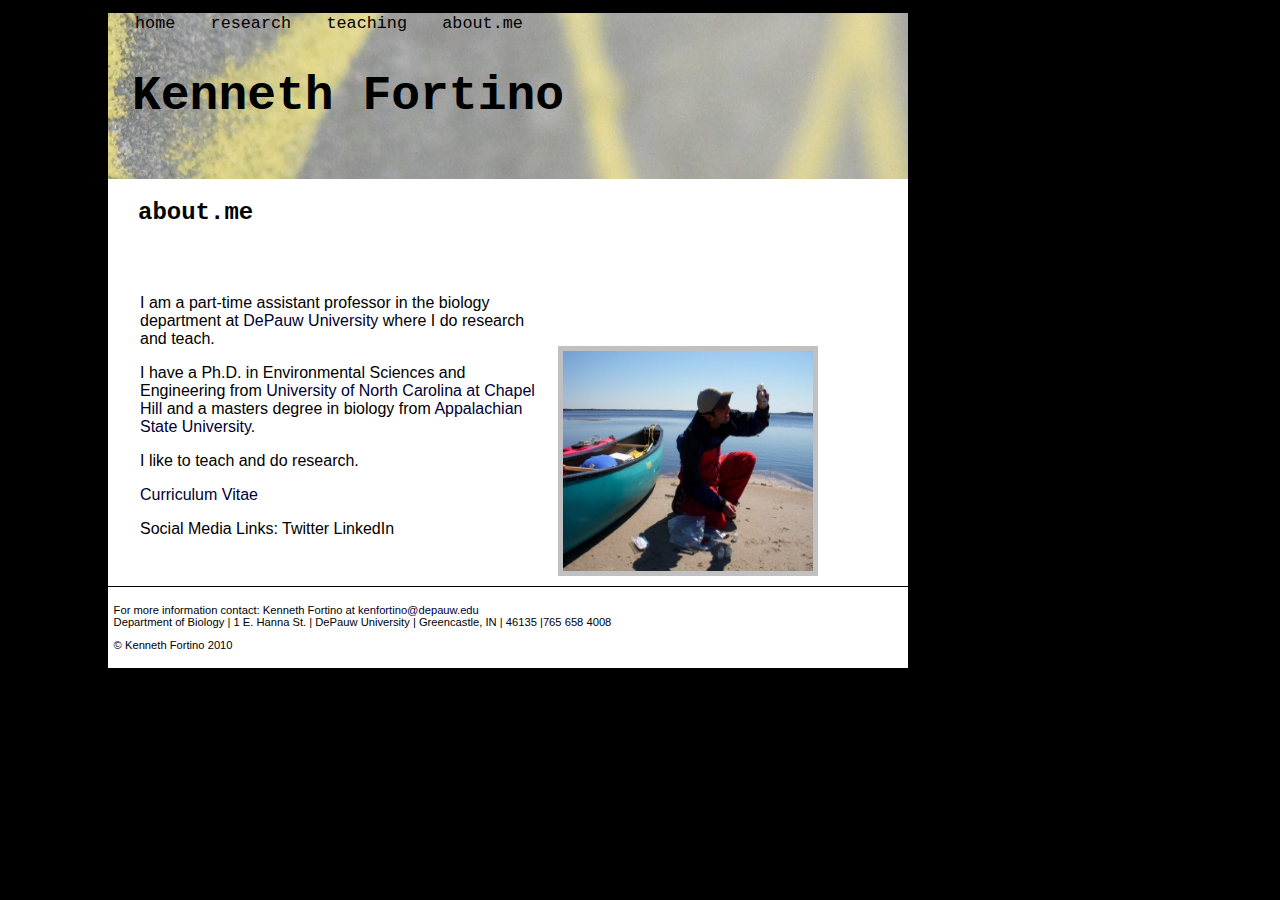
==== pages/about.html @ a24b3671 "Initial commit of files for LU homepage" ====
<!-- Kenneth Fortino About.me page -->
<!DOCTYPE thml PUBLIC "-//W3C//DTD XHTML 1.0 Transitional//EN"
"http://www.w3.org/RT/xhtml1/DTD/xhtml1-transitional.dtd">
<html xmlns="http://www.w3.org/1999/xhtml"> <!-- specifying using XHTML -->

<head><meta http-equiv="content-type" content="text/html; charset=utf-8" />
<title>Kenneth Fortino</title>
<link rel="stylesheet" type="text/css" href="../simple.css" />  <!-- links to fortino.css stylesheet-->
</head>

<body>
<div id="wrap">

<div class="header">
  <h1><a href="../index.html" class="header_link">Kenneth Fortino</a></h1>
<div class="menu">
    <a href="../index.html" class="menu_link">home</a> <a href="research.html" class="menu_link">research</a>  <a href="teaching.html" class="menu_link">teaching</a> <a href="about.html" class="menu_link">about.me</a>
</div> <!-- close menu-->
</div> <!-- close header-->

 <h2>about.me</h2>
<div class="entry">
<p>I am a part-time assistant professor in the biology department at <a href="http://www.depauw.edu">DePauw University</a> where I do research and teach. </p>
<p>I have a Ph.D. in Environmental Sciences and Engineering from <a href="http://www.unc.edu">University of North Carolina at Chapel Hill</a> and a masters degree in biology from <a href="http://www.appstate.edu">Appalachian State University</a>. </p>
<p> I like to teach and do research.</p>
<p> <a href="fortino_cv.pdf">Curriculum Vitae</a></p>
<p> Social Media Links: Twitter LinkedIn </p> 
<div class="photo">
<img src="../pics/pungo.jpg" alt="Photo of Kenneth Fortino" width="250" height="220" />
</div><!--close photo-->
</div><!--close entry-->



<div id="footer">
<p>For more information contact: Kenneth Fortino at <a href="mailto:kenfortino@depauw.edu">kenfortino@depauw.edu</a> <br />Department of Biology | 1 E. Hanna St. | DePauw University | Greencastle, IN | 46135 |765 658 4008</p>
<p>&copy Kenneth Fortino 2010</p>  
</div><!--close footer-->
</div><!--close wrap-->
</body>
</html>
---- simple.css ----
/* The simple stylesheet for Kenneth Fortino Webpage */

/* global styles */
a:link{color: #000033; text-decoration: none;}
a:visited{color: #333333; text-decoration: none;}
a:hover{/*background: #000000; color: #FFFFFF; */text-decoration: underline;}
/*styles menu links*/
a.menu_link:link{color: black; text-decoration: none;}
a.menu_link:visited{color: #000000; text-decoration: none;}
a.menu_link:hover{text-decoration: underline;}
/*makes header title a link to the homepage*/
a.header_link:link{color: black; text-decoration: none;}
a.header_link:visited{color: black; text-decoration: none;}
a.header_link:hover{background: none; color: black; text-decoration: none;}
h2 {font-family: "Courier", sans-serif; margin-left: 30px}
h3 {font-family: "Courier", sans-serif; margin-left: 20px}
h4 {font-family: "Courier", sans-serif; margin-left: 15px}
p {font-family: "Helvetica";}

/*selector styles*/
body{background: #000000; /*url(./pics/blackboard/blackboard.JPG) center center;*/
          padding: 5px 100px 5px 100px;
}/* puts background behind everything*/

div#wrap{background: #FFFFFF; 
                  max-width: 800px;
                  /*min-height: 500px;*/
                  position: relative;
                  overflow: hidden;
 } /*puts background on box in center*/

.header{background: url(./pics/blackboard/chalk.JPG) center;
        font-family: "Courier", sans-serif; 
                     font-size: 1.5em; 
                     /*border-bottom: 1px double;*/
                    /* border-top: 10px double;*/ 
                     padding: 1em;
                     position: relative;
 } /* formats title header */

.menu{font-family: "Courier", sans-serif; 
                   font-size: 0.7em; 
                   font-weight: normal; 
                   position: absolute; top: 1px; left: 27px;
                   word-spacing: 1.5em;
 } /* formats menu */

.news{background: url(./pics/blackboard/blackboard.JPG) center center;
           font-family: "Helvetica";
           color: #FFFFFF; 
           text-align: left; 
           padding: 20px;
           position: relative;
           margin: 30px;
           min-height: 300px;
           max-width: 600px;
           max-height: 300px;
           overflow: scroll; 
} /* formats news box on homepage */

/*
.feed{background: url(./pics/blackboard/blackboard.JPG) center center;
           color: #FFFF00; 
           text-align: left; 
           padding: 20px;
           position: absolute; top: 220px; left: 400px;
           margin: 30px;
           max-width: 300px;
           max-height: 400px;
           /*overflow: scroll; 
}
 formats twitter-feed box */ 

.entry{width: 50%;
           font-family: "Helvetica";
           color: #000000; 
           text-align: left; 
           padding: 2em;
           position: relative;
           min-height: 250px; 
} /* formats main text entries */

.list{width: 80%;
           font-family: "Helvetica";
           color: #000000; 
           text-align: left; 
           padding: 2em;
           position: relative;
           min-height: 250px; 
} /* formats list entries */

.photo{position: absolute; top: 100px; left: 450px;
             border: 5px solid #C0C0C0;
 } /* locates permanent photos */

div#footer{font-family: "Helvetica", sans-serif; 
                     font-size: 0.7em; 
                     /*border-bottom: 10px double;*/
                     border-top: 1px double; 
                     padding: 0.5em;
                     /*background: #A7A400;*/
                     /*position: absolute; top: -7em;*/
} /* formats footer */


/*
div#teaching{width: 30%;
                        font-family: "Helvetica";
                        color: #A7A400; 
                        text-align: center; 
                        position: relative; top: -5em; left: 22em; 
}

div#research{width: 30%;
                        font-family: "Helvetica";
                        color: #A7A400;  
                         text-align: center;  
                         position: relative; top: -10em; left: 42em; 
 }
*/
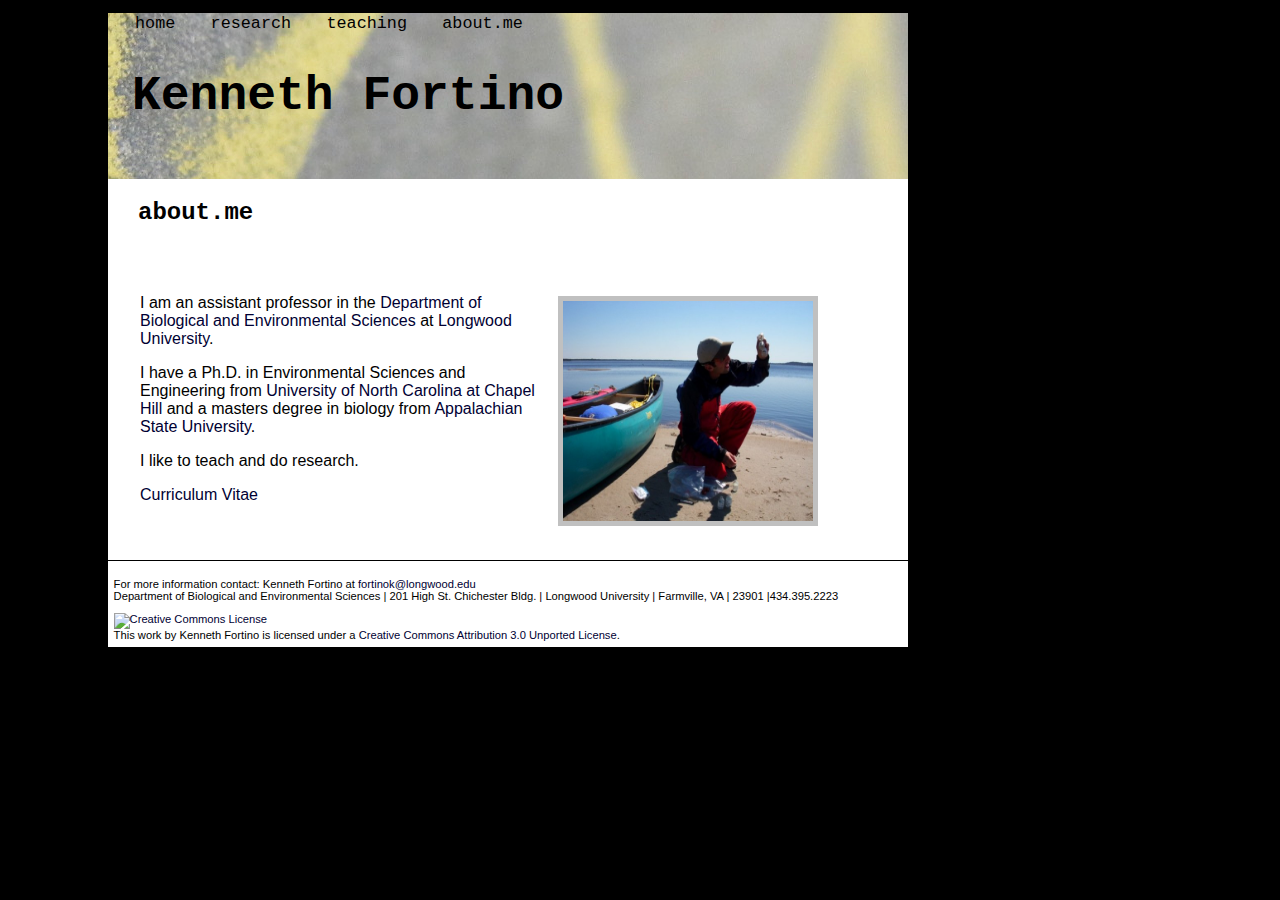
==== commit a1793d67: "Began altering the content and formatting for my LU webpage." ====
--- a/pages/about.html
+++ b/pages/about.html
@@ -20,11 +20,20 @@
 
  <h2>about.me</h2>
 <div class="entry">
-<p>I am a part-time assistant professor in the biology department at <a href="http://www.depauw.edu">DePauw University</a> where I do research and teach. </p>
-<p>I have a Ph.D. in Environmental Sciences and Engineering from <a href="http://www.unc.edu">University of North Carolina at Chapel Hill</a> and a masters degree in biology from <a href="http://www.appstate.edu">Appalachian State University</a>. </p>
+<p>
+I am an assistant professor in the <a href="http://www.longwood.edu/bes/index.html">Department of Biological and Environmental Sciences</a> at <a href="http://www.longwood.edu">Longwood University</a>. 
+</p>
+
+<p>
+I have a Ph.D. in Environmental Sciences and Engineering from <a href="http://www.unc.edu">University of North Carolina at Chapel Hill</a> and a masters degree in biology from <a href="http://www.appstate.edu">Appalachian State University</a>. 
+
+</p>
+
 <p> I like to teach and do research.</p>
+
 <p> <a href="fortino_cv.pdf">Curriculum Vitae</a></p>
-<p> Social Media Links: Twitter LinkedIn </p> 
+
+
 <div class="photo">
 <img src="../pics/pungo.jpg" alt="Photo of Kenneth Fortino" width="250" height="220" />
 </div><!--close photo-->
@@ -33,8 +42,8 @@
 
 
 <div id="footer">
-<p>For more information contact: Kenneth Fortino at <a href="mailto:kenfortino@depauw.edu">kenfortino@depauw.edu</a> <br />Department of Biology | 1 E. Hanna St. | DePauw University | Greencastle, IN | 46135 |765 658 4008</p>
-<p>&copy Kenneth Fortino 2010</p>  
+<p>For more information contact: Kenneth Fortino at <a href="mailto:fortinok@longwood.edu">fortinok@longwood.edu</a> <br />Department of Biological and Environmental Sciences | 201 High St. Chichester Bldg. | Longwood University | Farmville, VA | 23901 |434.395.2223</p>
+<a rel="license" href="http://creativecommons.org/licenses/by/3.0/deed.en_US"><img alt="Creative Commons License" style="border-width:0" src="http://i.creativecommons.org/l/by/3.0/80x15.png" /></a><br />This work by <span xmlns:cc="http://creativecommons.org/ns#" property="cc:attributionName">Kenneth Fortino</span> is licensed under a <a rel="license" href="http://creativecommons.org/licenses/by/3.0/deed.en_US">Creative Commons Attribution 3.0 Unported License</a>.  
 </div><!--close footer-->
 </div><!--close wrap-->
 </body>
--- a/simple.css
+++ b/simple.css
@@ -2,7 +2,7 @@
 
 /* global styles */
 a:link{color: #000033; text-decoration: none;}
-a:visited{color: #333333; text-decoration: none;}
+a:visited{color: #000033; text-decoration: none;}
 a:hover{/*background: #000000; color: #FFFFFF; */text-decoration: underline;}
 /*styles menu links*/
 a.menu_link:link{color: black; text-decoration: none;}
@@ -50,26 +50,24 @@
            color: #FFFFFF; 
            text-align: left; 
            padding: 20px;
-           position: relative;
+           position: absolute; top: 210px; left: 400px;
            margin: 30px;
            min-height: 300px;
-           max-width: 600px;
-           max-height: 300px;
+           max-width: 300px;
+           /*max-height: 300px;*/
            overflow: scroll; 
 } /* formats news box on homepage */
 
-/*
 .feed{background: url(./pics/blackboard/blackboard.JPG) center center;
            color: #FFFF00; 
            text-align: left; 
            padding: 20px;
-           position: absolute; top: 220px; left: 400px;
+          /* position: absolute; top: 220px; left: 400px; */
            margin: 30px;
            max-width: 300px;
-           max-height: 400px;
-           /*overflow: scroll; 
-}
- formats twitter-feed box */ 
+           /*max-height: 400px;*/
+           /*overflow: scroll;*/ 
+} /*formats twitter-feed box */ 
 
 .entry{width: 50%;
            font-family: "Helvetica";
@@ -89,7 +87,7 @@
            min-height: 250px; 
 } /* formats list entries */
 
-.photo{position: absolute; top: 100px; left: 450px;
+.photo{position: absolute; top: 50px; left: 450px;
              border: 5px solid #C0C0C0;
  } /* locates permanent photos */
 
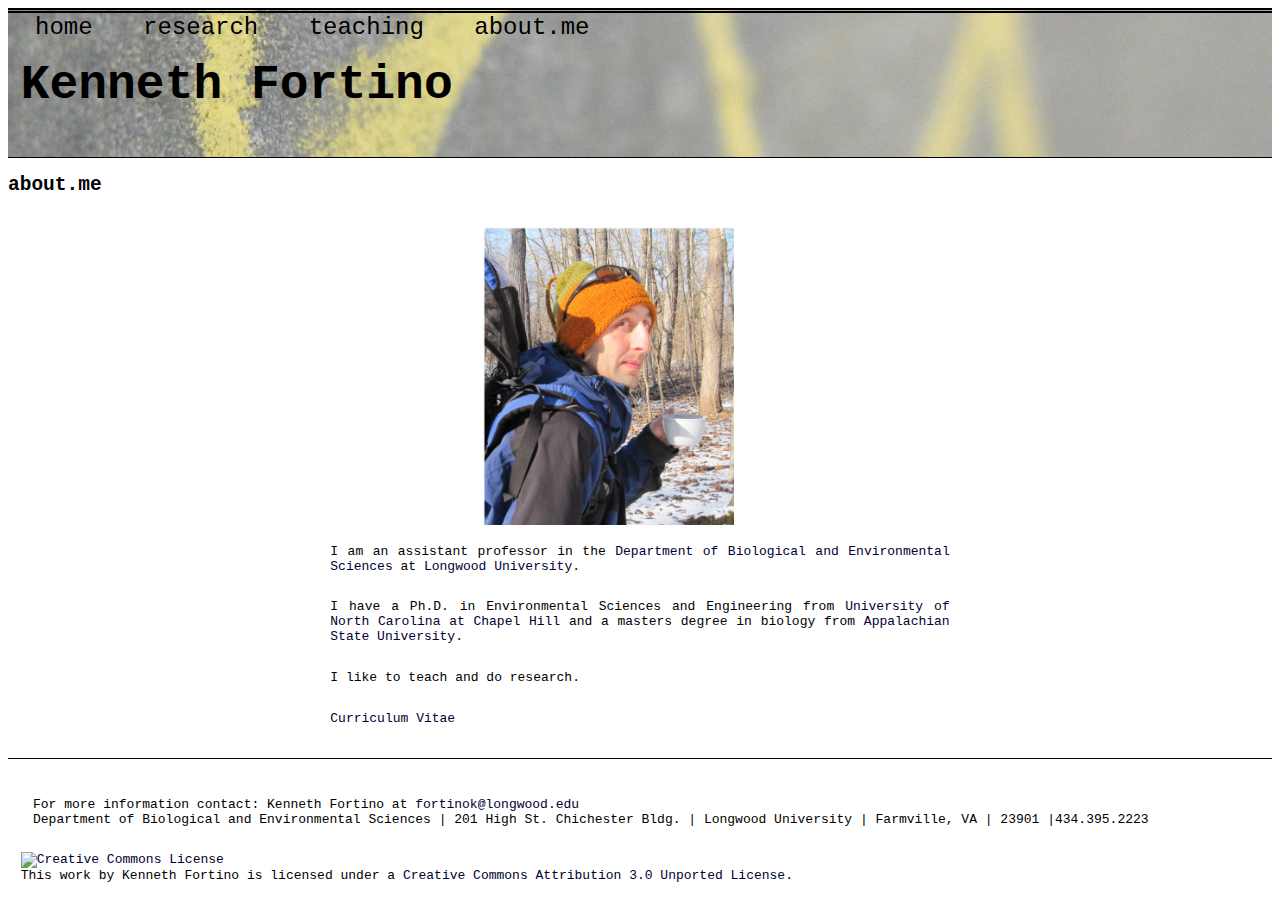
==== commit 3838e45c: "Created a very simple css file for the webpage to allow for more easily updated pages" ====
--- a/pages/about.html
+++ b/pages/about.html
@@ -5,7 +5,7 @@
 
 <head><meta http-equiv="content-type" content="text/html; charset=utf-8" />
 <title>Kenneth Fortino</title>
-<link rel="stylesheet" type="text/css" href="../simple.css" />  <!-- links to fortino.css stylesheet-->
+<link rel="stylesheet" type="text/css" href="../very-simple.css" />  <!-- links to fortino.css stylesheet-->
 </head>
 
 <body>
@@ -20,6 +20,11 @@
 
  <h2>about.me</h2>
 <div class="entry">
+
+<div class="photo">
+<img src="../pics/fortino_BES_webpage.jpg" alt="Photo of Kenneth Fortino" height="300" />
+</div><!--close photo-->
+
 <p>
 I am an assistant professor in the <a href="http://www.longwood.edu/bes/index.html">Department of Biological and Environmental Sciences</a> at <a href="http://www.longwood.edu">Longwood University</a>. 
 </p>
@@ -33,10 +38,6 @@
 
 <p> <a href="fortino_cv.pdf">Curriculum Vitae</a></p>
 
-
-<div class="photo">
-<img src="../pics/pungo.jpg" alt="Photo of Kenneth Fortino" width="250" height="220" />
-</div><!--close photo-->
 </div><!--close entry-->
 
 
--- a/very-simple.css
+++ b/very-simple.css
@@ -0,0 +1,70 @@
+/* The simple stylesheet for Kenneth Fortino Webpage */
+
+/* global styles */
+a:link{color: #000033; text-decoration: none;}
+a:visited{color: #000033; text-decoration: none;}
+a:hover{/*background: #000000; color: #FFFFFF; */text-decoration: underline;}
+/*styles menu links*/
+a.menu_link:link{color: black; text-decoration: none;}
+a.menu_link:visited{color: #000000; text-decoration: none;}
+a.menu_link:hover{text-decoration: underline;}
+/*makes header title a link to the homepage*/
+a.header_link:link{color: black; text-decoration: none;}
+a.header_link:visited{color: black; text-decoration: none;}
+a.header_link:hover{background: none; color: black; text-decoration: none;}
+
+body {
+      font-family: monospace;
+      font-size: 1em;
+      }
+p {
+   font-family: monospace;
+   padding: 1%;
+   text-align: justify;
+  }
+
+
+.header{background: url(./pics/blackboard/chalk.JPG) center;
+        font-family: "Courier", monospace; 
+                     font-size: 1.5em; 
+                     border-top: 5px double;                      
+                     border-bottom: 1px double;
+                     padding: 1%;
+                     position: relative;
+ } /* formats title header */
+
+.menu{font-family: "Courier", sans-serif; 
+                   font-size: 1em; 
+                   font-weight: normal; 
+                   position: absolute; top: 1px; left: 27px;
+                   word-spacing: 1.5em;
+ } /* formats menu */
+
+
+.feed{/*background: url(./pics/blackboard/blackboard.JPG) center center;*/
+           margin-left: 5%;
+           margin-right: auto; 
+           padding: 1%;
+           max-width: 25%;
+ } /*formats twitter-feed box */ 
+
+.entry{    max-width: 50%;
+           margin-left: auto;
+           margin-right: auto;
+           text-align: left; 
+           padding: 1%;
+           position: relative;
+} /* formats main text entries */
+
+.photo{  max-width: 50%;
+         margin-left: auto;
+         margin-right: auto;
+} /* formats photos */
+         
+div#footer{font-family: monospace; 
+                     font-size: 1em; 
+                     /*border-bottom: 10px double;*/
+                     border-top: 1.5px double; 
+                     padding: 1%;
+} /* formats footer */
+
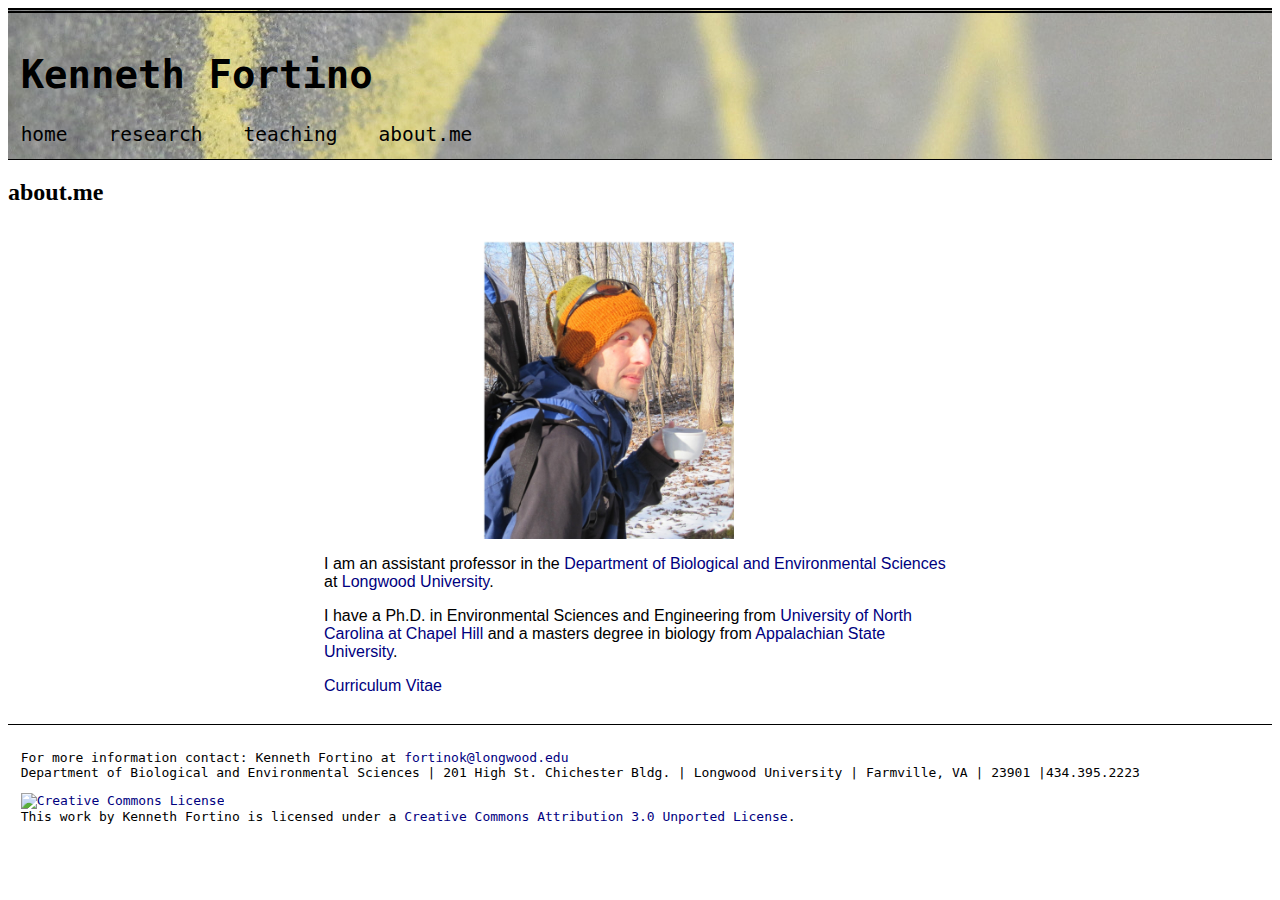
==== commit 4cce7288: "Edited css formatting of font (changed to sans-serif for entry txt) and added description to researc" ====
--- a/pages/about.html
+++ b/pages/about.html
@@ -31,10 +31,7 @@
 
 <p>
 I have a Ph.D. in Environmental Sciences and Engineering from <a href="http://www.unc.edu">University of North Carolina at Chapel Hill</a> and a masters degree in biology from <a href="http://www.appstate.edu">Appalachian State University</a>. 
-
 </p>
-
-<p> I like to teach and do research.</p>
 
 <p> <a href="fortino_cv.pdf">Curriculum Vitae</a></p>
 
--- a/very-simple.css
+++ b/very-simple.css
@@ -1,9 +1,9 @@
 /* The simple stylesheet for Kenneth Fortino Webpage */
 
 /* global styles */
-a:link{color: #000033; text-decoration: none;}
-a:visited{color: #000033; text-decoration: none;}
-a:hover{/*background: #000000; color: #FFFFFF; */text-decoration: underline;}
+a:link{color: #000080; text-decoration: none;}
+a:visited{color: #000080; text-decoration: none;}
+a:hover{/*background: #000000; color: #FFFFFF; */ text-decoration: underline;}
 /*styles menu links*/
 a.menu_link:link{color: black; text-decoration: none;}
 a.menu_link:visited{color: #000000; text-decoration: none;}
@@ -13,19 +13,23 @@
 a.header_link:visited{color: black; text-decoration: none;}
 a.header_link:hover{background: none; color: black; text-decoration: none;}
 
-body {
+/*body {
       font-family: monospace;
       font-size: 1em;
-      }
-p {
-   font-family: monospace;
+      }*/
+/*p {
+   font-family: sans-serif;
    padding: 1%;
    text-align: justify;
-  }
+  }*/
+
+li {
+    padding: 1%;
+   }
 
 
 .header{background: url(./pics/blackboard/chalk.JPG) center;
-        font-family: "Courier", monospace; 
+        font-family: monospace; 
                      font-size: 1.5em; 
                      border-top: 5px double;                      
                      border-bottom: 1px double;
@@ -33,22 +37,26 @@
                      position: relative;
  } /* formats title header */
 
-.menu{font-family: "Courier", sans-serif; 
+.menu{font-family: monospace; 
                    font-size: 1em; 
                    font-weight: normal; 
-                   position: absolute; top: 1px; left: 27px;
+                   /*position: absolute; top: 1px; left: 27px;*/
                    word-spacing: 1.5em;
  } /* formats menu */
 
+.label {
+         font-family: monospace;
+        }
 
 .feed{/*background: url(./pics/blackboard/blackboard.JPG) center center;*/
-           margin-left: 5%;
+           margin-left: auto;
            margin-right: auto; 
            padding: 1%;
-           max-width: 25%;
+           max-width: 50%;
  } /*formats twitter-feed box */ 
 
-.entry{    max-width: 50%;
+.entry{    font-family: sans-serif;
+           max-width: 50%;
            margin-left: auto;
            margin-right: auto;
            text-align: left; 
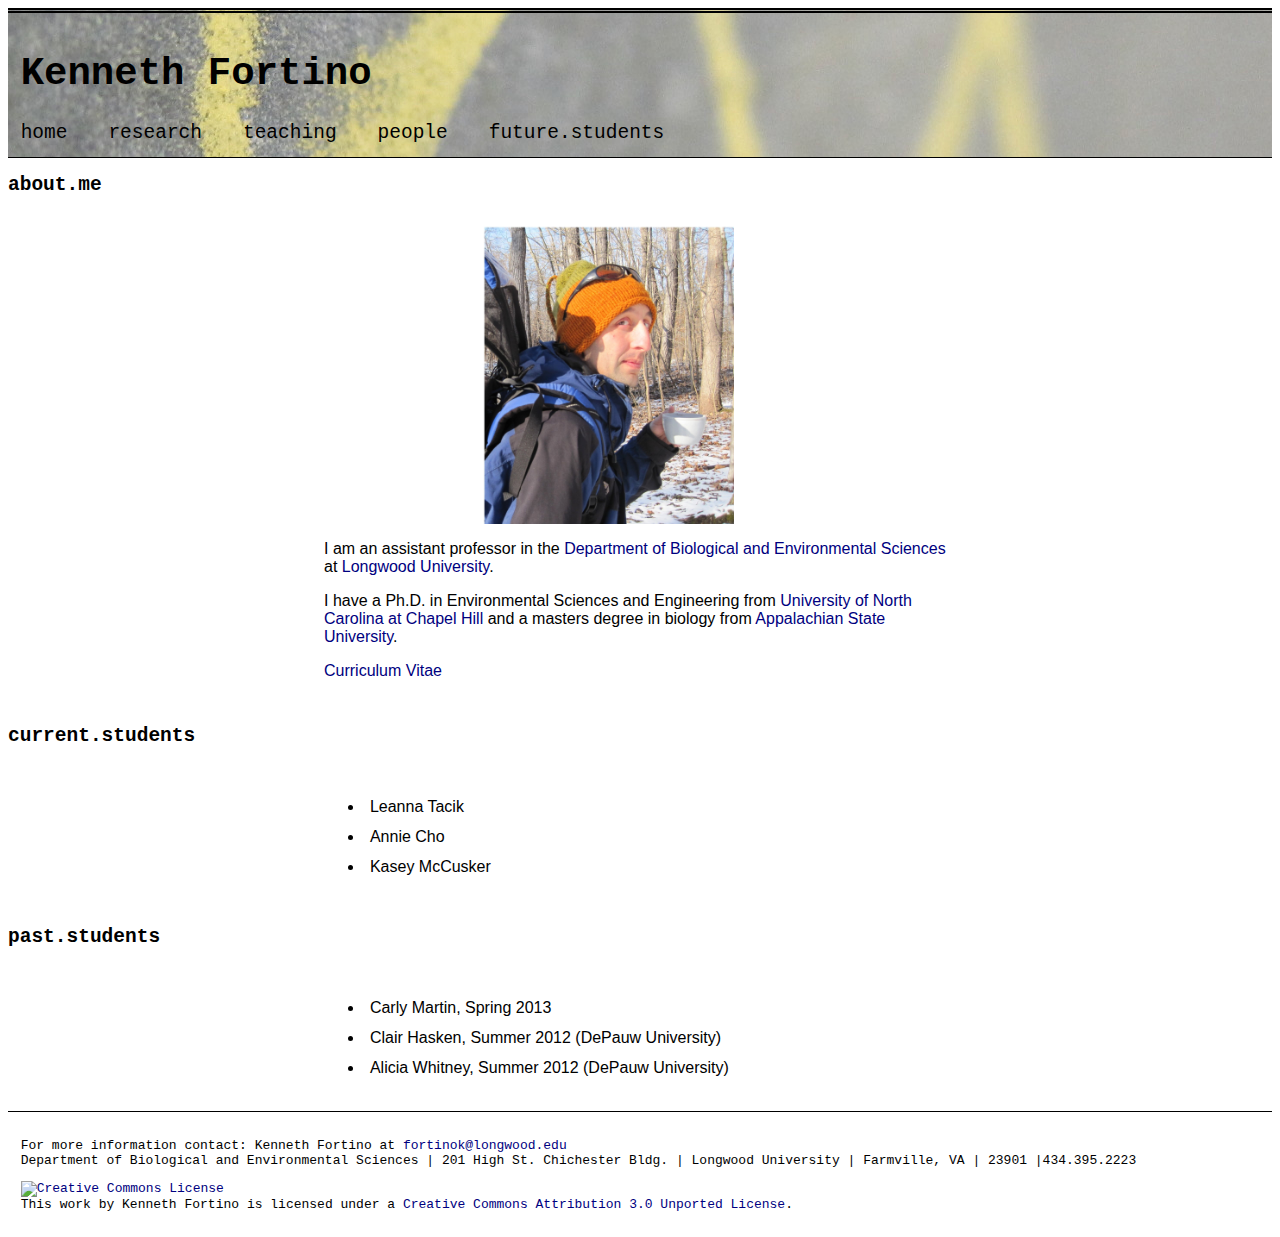
==== commit db92a9f1: "Completed edits to css and homepage. Added project descriptions to research page. Added course descr" ====
--- a/pages/about.html
+++ b/pages/about.html
@@ -14,11 +14,11 @@
 <div class="header">
   <h1><a href="../index.html" class="header_link">Kenneth Fortino</a></h1>
 <div class="menu">
-    <a href="../index.html" class="menu_link">home</a> <a href="research.html" class="menu_link">research</a>  <a href="teaching.html" class="menu_link">teaching</a> <a href="about.html" class="menu_link">about.me</a>
+    <a href="../index.html" class="menu_link">home</a> <a href="research.html" class="menu_link">research</a>  <a href="teaching.html" class="menu_link">teaching</a> <a href="about.html" class="menu_link">people</a> <a href="future_students.html" class="menu_link">future.students</a>
 </div> <!-- close menu-->
 </div> <!-- close header-->
 
- <h2>about.me</h2>
+<h2 class="label">about.me</h2>
 <div class="entry">
 
 <div class="photo">
@@ -33,9 +33,28 @@
 I have a Ph.D. in Environmental Sciences and Engineering from <a href="http://www.unc.edu">University of North Carolina at Chapel Hill</a> and a masters degree in biology from <a href="http://www.appstate.edu">Appalachian State University</a>. 
 </p>
 
-<p> <a href="fortino_cv.pdf">Curriculum Vitae</a></p>
+<p><a href="./docs/fortinoCV.pdf">Curriculum Vitae</a></p>
+</div><!--close entry-->
 
-</div><!--close entry-->
+<h2 class="label">current.students</h2>
+
+<div class="entry">
+<ul>
+ <li>Leanna Tacik</li>
+ <li>Annie Cho</li>
+ <li>Kasey McCusker</li>
+</ul>
+</div><!-- close entry -->
+
+<h2 class="label">past.students</h2>
+
+<div class="entry">
+<ul>
+ <li>Carly Martin, Spring 2013</li>
+ <li>Clair Hasken, Summer 2012 (DePauw University)</li>
+ <li>Alicia Whitney, Summer 2012 (DePauw University)</li>
+</ul>
+</div><!-- close entry -->
 
 
 
--- a/very-simple.css
+++ b/very-simple.css
@@ -27,6 +27,10 @@
     padding: 1%;
    }
 
+figcaption {
+            font-family: monospace;
+            padding: 0.5em;
+            }
 
 .header{background: url(./pics/blackboard/chalk.JPG) center;
         font-family: monospace; 
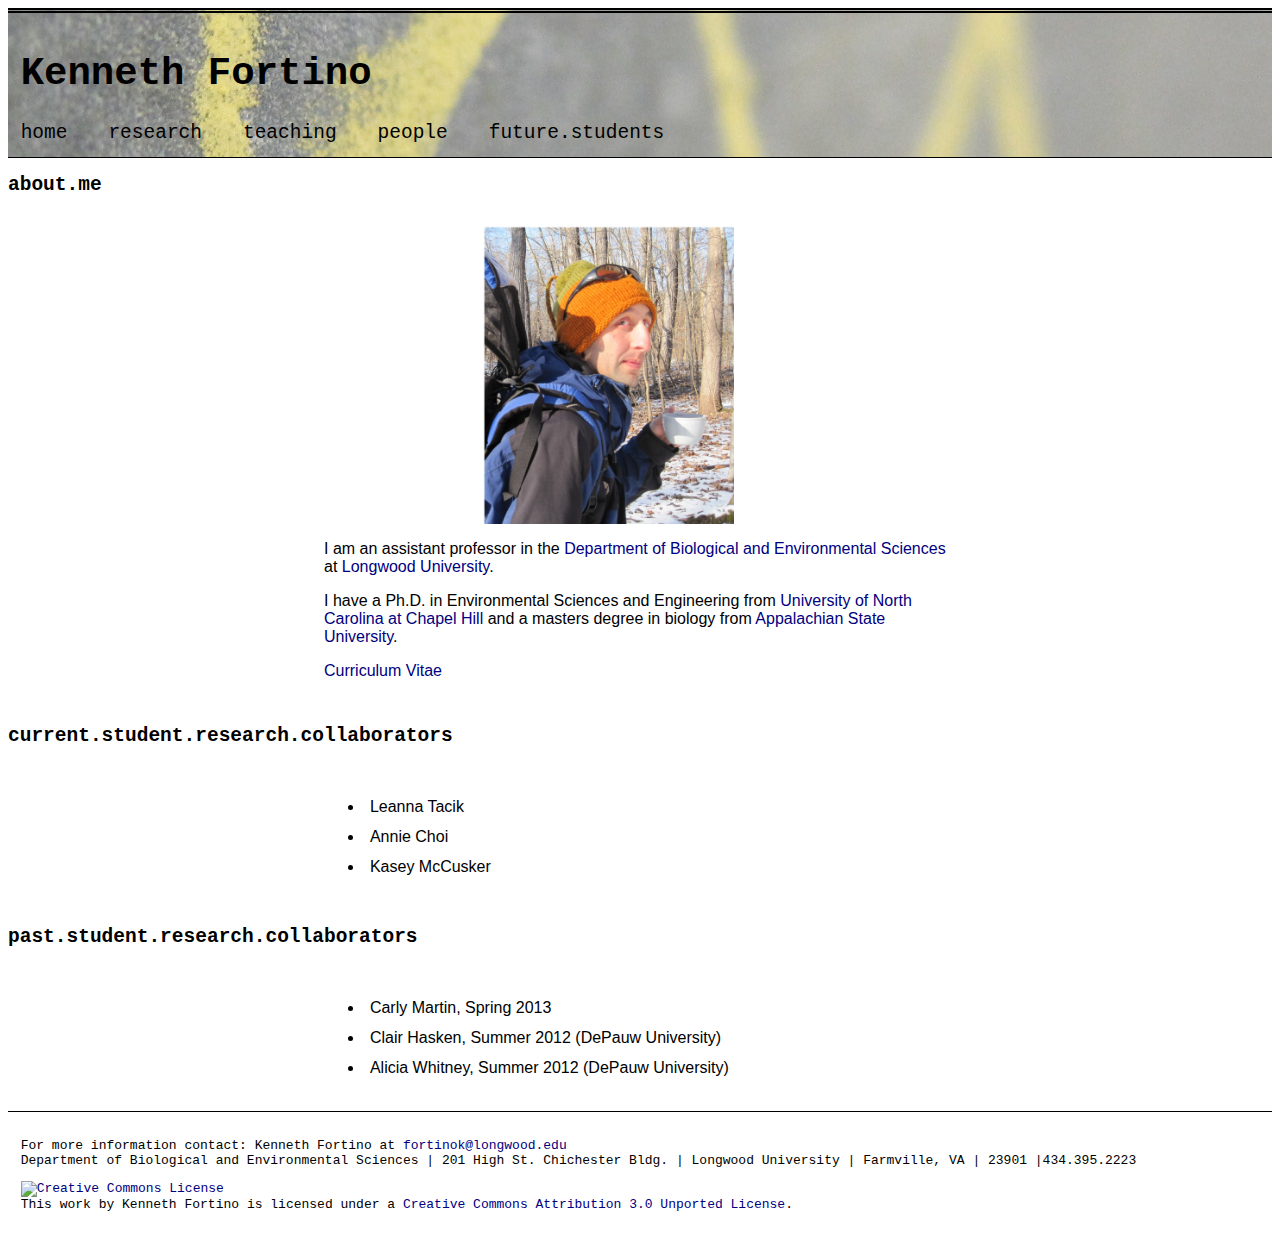
==== commit 1b709efc: "Continued to add content to the pages" ====
--- a/pages/about.html
+++ b/pages/about.html
@@ -36,17 +36,17 @@
 <p><a href="./docs/fortinoCV.pdf">Curriculum Vitae</a></p>
 </div><!--close entry-->
 
-<h2 class="label">current.students</h2>
+<h2 class="label">current.student.research.collaborators</h2>
 
 <div class="entry">
 <ul>
  <li>Leanna Tacik</li>
- <li>Annie Cho</li>
+ <li>Annie Choi</li>
  <li>Kasey McCusker</li>
 </ul>
 </div><!-- close entry -->
 
-<h2 class="label">past.students</h2>
+<h2 class="label">past.student.research.collaborators</h2>
 
 <div class="entry">
 <ul>
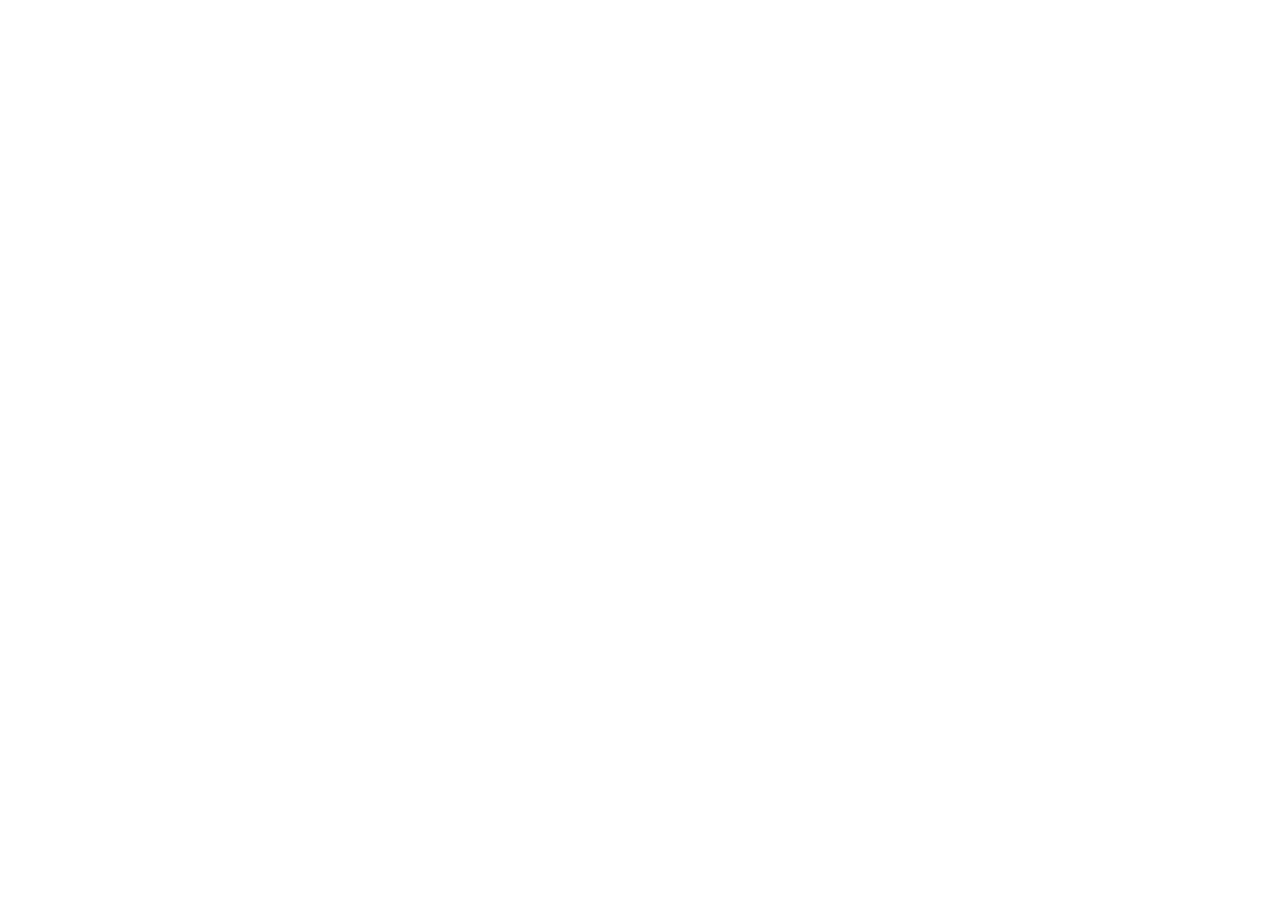
==== commit 80792b72: "more updates to the old website to redirect to the wordpress site" ====
--- a/pages/about.html
+++ b/pages/about.html
@@ -1,68 +1,23 @@
-<!-- Kenneth Fortino About.me page -->
-<!DOCTYPE thml PUBLIC "-//W3C//DTD XHTML 1.0 Transitional//EN"
-"http://www.w3.org/RT/xhtml1/DTD/xhtml1-transitional.dtd">
-<html xmlns="http://www.w3.org/1999/xhtml"> <!-- specifying using XHTML -->
+<html>
+<head>
+        <meta http-equiv="refresh" content="5; https://blogs.longwood.edu/fortinolab/">
+        <script type="text/javascript">
+            window.location.href = "https://blogs.longwood.edu/fortinolab/"
+        </script>
+        <title>Page Redirection</title>
 
-<head><meta http-equiv="content-type" content="text/html; charset=utf-8" />
-<title>Kenneth Fortino</title>
-<link rel="stylesheet" type="text/css" href="../very-simple.css" />  <!-- links to fortino.css stylesheet-->
 </head>
 
 <body>
-<div id="wrap">
 
-<div class="header">
-  <h1><a href="../index.html" class="header_link">Kenneth Fortino</a></h1>
-<div class="menu">
-    <a href="../index.html" class="menu_link">home</a> <a href="research.html" class="menu_link">research</a>  <a href="teaching.html" class="menu_link">teaching</a> <a href="about.html" class="menu_link">people</a> <a href="future_students.html" class="menu_link">future.students</a>
-</div> <!-- close menu-->
-</div> <!-- close header-->
+<img src="./old_boat.jpg", width = 700 />
+<p>
+It seems you have found a site that is no longer being maintained.
+</p>
+<p>
+You should be redirected to my current site automatically, or you can click here: <a href="https://blogs.longwood.edu/fortinolab/">https://blogs.longwood.edu/fortinolab/</a>
+<p>
 
-<h2 class="label">about.me</h2>
-<div class="entry">
-
-<div class="photo">
-<img src="../pics/fortino_BES_webpage.jpg" alt="Photo of Kenneth Fortino" height="300" />
-</div><!--close photo-->
-
-<p>
-I am an assistant professor in the <a href="http://www.longwood.edu/bes/index.html">Department of Biological and Environmental Sciences</a> at <a href="http://www.longwood.edu">Longwood University</a>. 
-</p>
-
-<p>
-I have a Ph.D. in Environmental Sciences and Engineering from <a href="http://www.unc.edu">University of North Carolina at Chapel Hill</a> and a masters degree in biology from <a href="http://www.appstate.edu">Appalachian State University</a>. 
-</p>
-
-<p><a href="./docs/fortinoCV.pdf">Curriculum Vitae</a></p>
-</div><!--close entry-->
-
-<h2 class="label">current.student.research.collaborators</h2>
-
-<div class="entry">
-<ul>
- <li>Leanna Tacik</li>
- <li>Annie Choi</li>
- <li>Kasey McCusker</li>
-</ul>
-</div><!-- close entry -->
-
-<h2 class="label">past.student.research.collaborators</h2>
-
-<div class="entry">
-<ul>
- <li>Carly Martin, Spring 2013</li>
- <li>Clair Hasken, Summer 2012 (DePauw University)</li>
- <li>Alicia Whitney, Summer 2012 (DePauw University)</li>
-</ul>
-</div><!-- close entry -->
-
-
-
-<div id="footer">
-<p>For more information contact: Kenneth Fortino at <a href="mailto:fortinok@longwood.edu">fortinok@longwood.edu</a> <br />Department of Biological and Environmental Sciences | 201 High St. Chichester Bldg. | Longwood University | Farmville, VA | 23901 |434.395.2223</p>
-<a rel="license" href="http://creativecommons.org/licenses/by/3.0/deed.en_US"><img alt="Creative Commons License" style="border-width:0" src="http://i.creativecommons.org/l/by/3.0/80x15.png" /></a><br />This work by <span xmlns:cc="http://creativecommons.org/ns#" property="cc:attributionName">Kenneth Fortino</span> is licensed under a <a rel="license" href="http://creativecommons.org/licenses/by/3.0/deed.en_US">Creative Commons Attribution 3.0 Unported License</a>.  
-</div><!--close footer-->
-</div><!--close wrap-->
 </body>
 </html>
 
